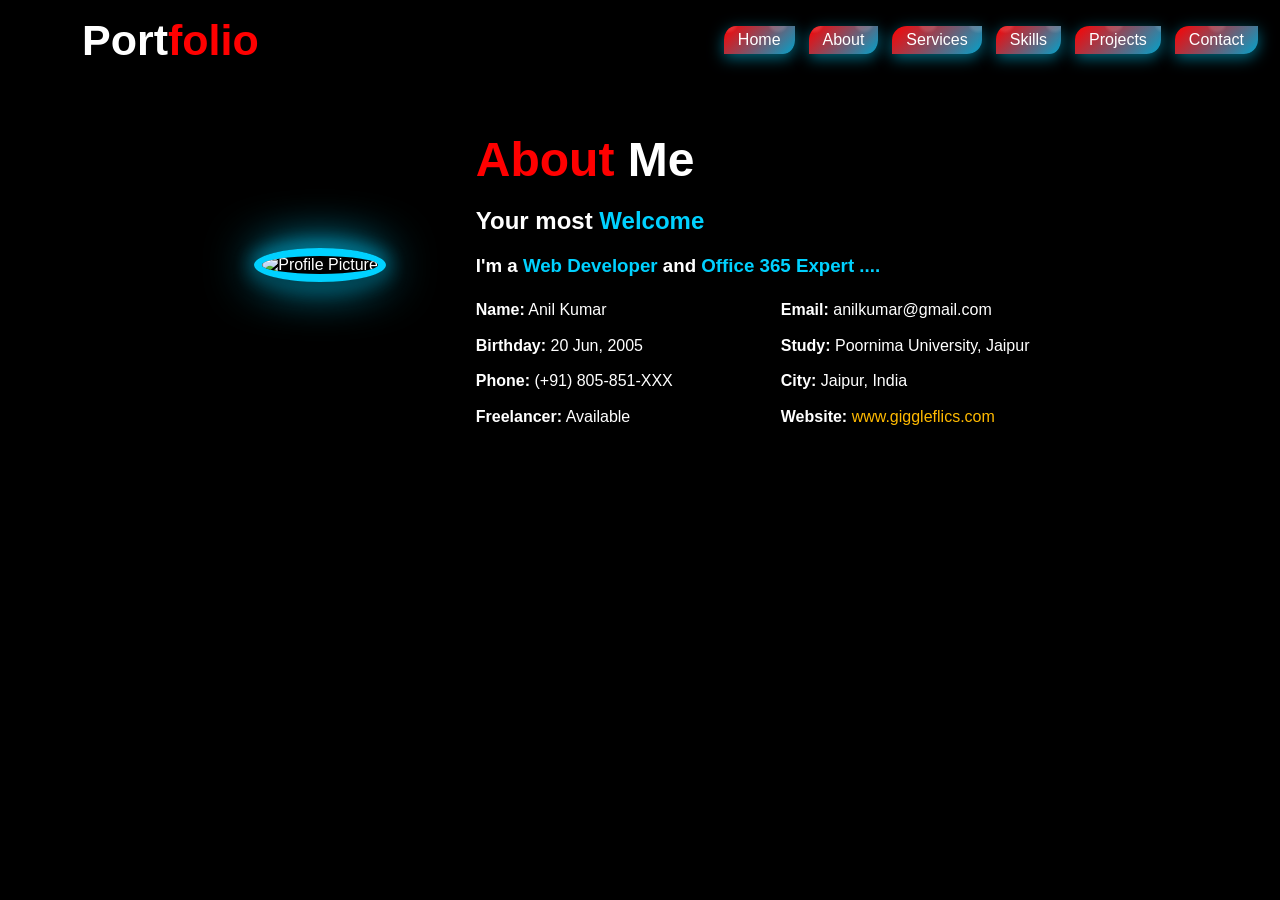
==== about.html @ d3bbd0ed "Add files via upload" ====
<!DOCTYPE html>
<html lang="en">

<head>
    <meta charset="UTF-8">
    <meta name="viewport" content="width=device-width, initial-scale=1.0">
    <title>Portfolio</title>
    <link rel="stylesheet" href="about.css">
</head>

<body>
    <header>
        <div class="logo">Port<span class="highlight">folio</span></div>
        <nav>
            <a href="index.html" class="btn">Home</a>
            <a href="about.html">About</a>
            <a href="service.html">Services</a>
            <a href="skills.html">Skills</a>
            <a href="#projects">Projects</a>
            <a href="contact.html">Contact</a>
        </nav>
    </header>
    <div class="about-section">
        <div class="about-container">
            <div class="image-container">
                <img src="media/profile.png" alt="Profile Picture">
            </div>
            <div class="info-section">
                <h1>About<span class="dif"> Me</span></h1>
                <h2>Your most<span class="highlight"> Welcome</span></h2>
                <h3>I'm a <span class="highlight">Web Developer</span> and <span class="highlight">Office 365 Expert ....</span></h3>
                <p class="intro">
                    
                    
                </p>
                <div class="details">
                    <div><strong>Name:</strong> Anil Kumar</div>
                    <div><strong>Email:</strong> anilkumar@gmail.com</div>
                    <div><strong>Birthday:</strong> 20 Jun, 2005</div>
                    <div><strong>Study:</strong> Poornima University, Jaipur</div>
                    <div><strong>Phone:</strong> (+91) 805-851-XXX</div>
                    <div><strong>City:</strong> Jaipur, India</div>
                    <div><strong>Freelancer:</strong> Available</div>
                    <div><strong>Website:</strong> <a href="">www.giggleflics.com</a></div>
                </div>
            </div>
        </div>
    </div>
</body>

</html>
---- about.css ----
body {
    margin: 0;
    font-family: Arial, sans-serif;
    background: radial-gradient(circle, black, black);
    color: #ffffff;
}

/* ------------------ Nav Bar --------------------*/

header {
    display: flex;
    justify-content: space-between;
    align-items: center;
    padding: 10px 20px;
    background: black;
    position: sticky;
    top: 0;
    z-index: 100;
    height: auto; 
    min-height: 60px;
}

header .logo {
    font-size: 43px;
    font-weight: bold;
    margin-left: 5%;
}

.logo .highlight {
    color: red;
    font-weight: bold;
}

header nav {
    display: flex;
    flex-wrap: wrap;
    gap: 10px;
}

header nav a {
    display: inline-block;
    padding: 5px 14px;
    color: #ffffff;
    background: linear-gradient(135deg, red, #00a3cc);
    border: none;
    border-radius: 27% 0% / 80% 80%;
    text-decoration: none;
    font-size: 1rem;
    margin: 0px 2px;
    overflow: hidden;
    position: relative;
    box-shadow: 0 4px 15px rgba(0, 209, 255, 0.5);
    transition: transform 0.3s ease, background 0.3s ease;
}

header nav a::before {
    content: "";
    position: absolute;
    top: -100%;
    left: -100%;
    width: 300%;
    height: 300%;
    background: radial-gradient(circle, #ffffff33 20%, transparent 30%);
    background-size: 50px 50px;
    animation: move-stars 6s linear infinite;
    opacity: 0.6;
    z-index: 1;
}

header nav a:hover {
    transform: scale(1.1); /* Zoom-in effect */
    background: linear-gradient(135deg, #00a3cc, #ffffff33);
    box-shadow: 0 6px 20px rgba(0, 209, 255, 0.8);
}

header nav a:hover::before {
    opacity: 1;
}

header nav a span {
    position: relative;
    z-index: 2;
}

/* -------------- Animation for moving -------------- */

@keyframes move-stars {
    from {
        transform: translate(0, 0);
    }
    to {
        transform: translate(-100px, -100px);
    }
}

/* -------------- Media Query -------------- */

@media (max-width: 768px) {
    header {
        flex-direction: column; /* Stack the logo and nav vertically */
        padding: 10px; /* Further reduce padding */
    }

    header .logo {
        margin-bottom: 10px; /* Add spacing between logo and nav */
    }

    header nav {
        justify-content: center; /* Center nav items */
    }

    header nav a {
        padding: 5px 10px; /* Make nav items smaller */
        font-size: 0.8rem; /* Further reduce font size for small screens */
    }
}


/*----------------- Profile pic -----------------*/

.image-container {
    position: relative;
    margin: 70px;
    text-align: auto;
}

.image-container img {
    width: 300px;
    height: 300px;
    border-radius: 50%;
    border: 8px solid #00d1ff;
    box-shadow: 0 4px 20px rgba(0, 0, 0, 0.8), 0 0 20px #00d1ff, 0 0 50px #00d1ff;
}

/* ------------------ About --------------------*/

.about-section {
    padding: auto 20px;
}

.about-container {
    display: flex;
    align-items: center;
    justify-content: center;
    flex-wrap: wrap;
}

/* ------------------ Info --------------------*/

.info-section {
    flex: 2;
    max-width: 600px;
    margin: 20px;
}

h1 {
    color: red;
    font-size: 3rem;
    margin-bottom: 10px;
}

.info-section .dif {
    color: white;
    font-weight: bold;
}

.info-section .highlight {
    color: #00d1ff;
    font-weight: bold;
}

.intro {
    margin-bottom: 20px;
}

.details {
    display: grid;
    grid-template-columns: 1fr 1fr;
    gap: 10px;
    line-height: 1.6;
}

.details a {
    color: #ffba00;
    text-decoration: none;
}

@media (max-width: 768px) {
    .info-section h1 {
        font-size: 2.5rem;
        text-align: center;
    }

    .info-section h2 {
        font-size: 2rem;
        text-align: center;
    }

    .info-section h3 {
        font-size: 1rem;
        text-align: center;
    }

    .info-section p {
        font-size: 1rem;
        text-align: center;
    }
}
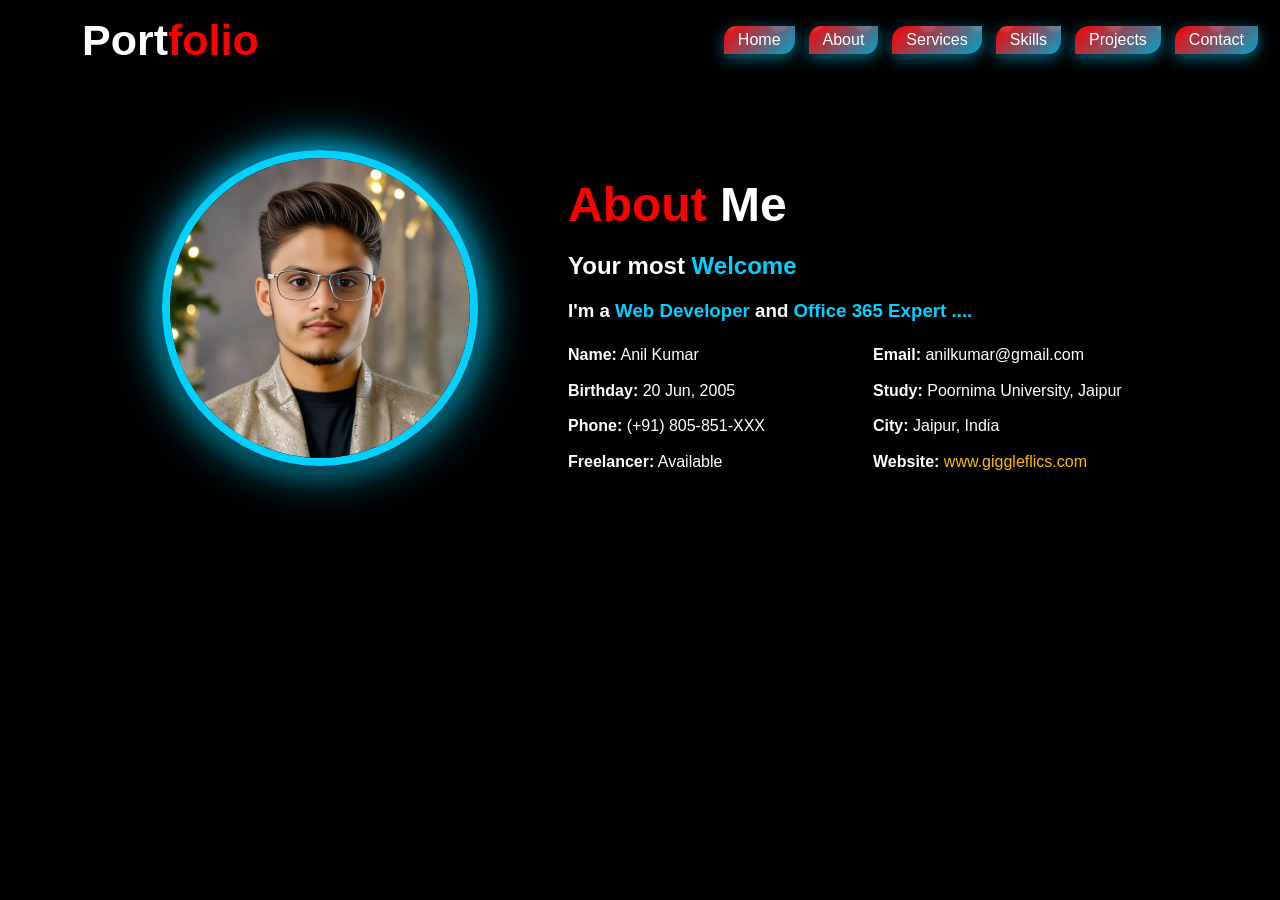
==== commit 38bc9d66: "Update about.html" ====
--- a/about.html
+++ b/about.html
@@ -4,6 +4,7 @@
 <head>
     <meta charset="UTF-8">
     <meta name="viewport" content="width=device-width, initial-scale=1.0">
+    <link rel="pro icon" href="media/pro.png">
     <title>Portfolio</title>
     <link rel="stylesheet" href="about.css">
 </head>
@@ -16,14 +17,14 @@
             <a href="about.html">About</a>
             <a href="service.html">Services</a>
             <a href="skills.html">Skills</a>
-            <a href="#projects">Projects</a>
+            <a href="projects.html">Projects</a>
             <a href="contact.html">Contact</a>
         </nav>
     </header>
     <div class="about-section">
         <div class="about-container">
             <div class="image-container">
-                <img src="media/profile.png" alt="Profile Picture">
+                <img src="media/profile.jpeg" alt="Profile Picture">
             </div>
             <div class="info-section">
                 <h1>About<span class="dif"> Me</span></h1>
@@ -48,4 +49,4 @@
     </div>
 </body>
 
-</html>+</html>
--- a/about.css
+++ b/about.css
@@ -185,24 +185,3 @@
     text-decoration: none;
 }
 
-@media (max-width: 768px) {
-    .info-section h1 {
-        font-size: 2.5rem;
-        text-align: center;
-    }
-
-    .info-section h2 {
-        font-size: 2rem;
-        text-align: center;
-    }
-
-    .info-section h3 {
-        font-size: 1rem;
-        text-align: center;
-    }
-
-    .info-section p {
-        font-size: 1rem;
-        text-align: center;
-    }
-}
